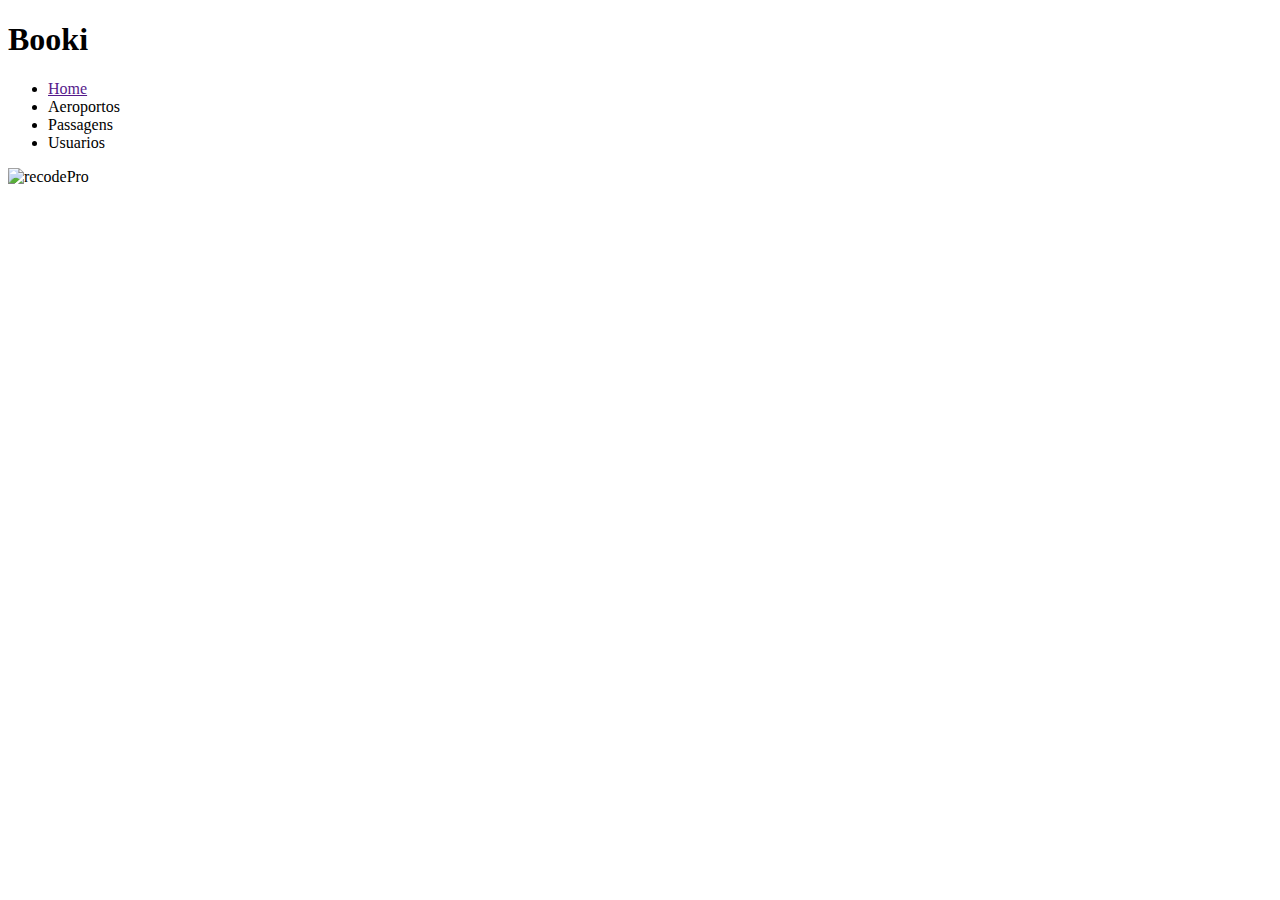
==== viaVemMvc/src/main/resources/templates/index.html @ 7b22397b "feat: view logic" ====
<!DOCTYPE html>
<html lang="pt-br">

<head>
	<!-- Your existing head content -->
</head>

<body>
	<main>
		<header class="header">
			<h1><span><i class="ri-book-2-line"></i></span>Booki</h1>
		</header>

		<ul class="nav justify-content-center">
			<li class="nav-item">
				<a class="nav-link active" aria-current="page" href="">Home</a>
			</li>
			<li class="nav-item">
				<a class="nav-link" th:href="@{/aeroportos}">Aeroportos</a>
			</li>
			<li class="nav-item">
				<a class="nav-link" th:href="@{/passagens}">Passagens</a>
			</li>
			<li class="nav-item">
				<a class="nav-link" th:href="@{/usuarios}">Usuarios</a>
			</li>
		</ul>

	</main>

	<footer>
		<img src="./assets/img/recode.svg" alt="recodePro" />
	</footer>

	<script src="script.js"></script>
</body>

</html>
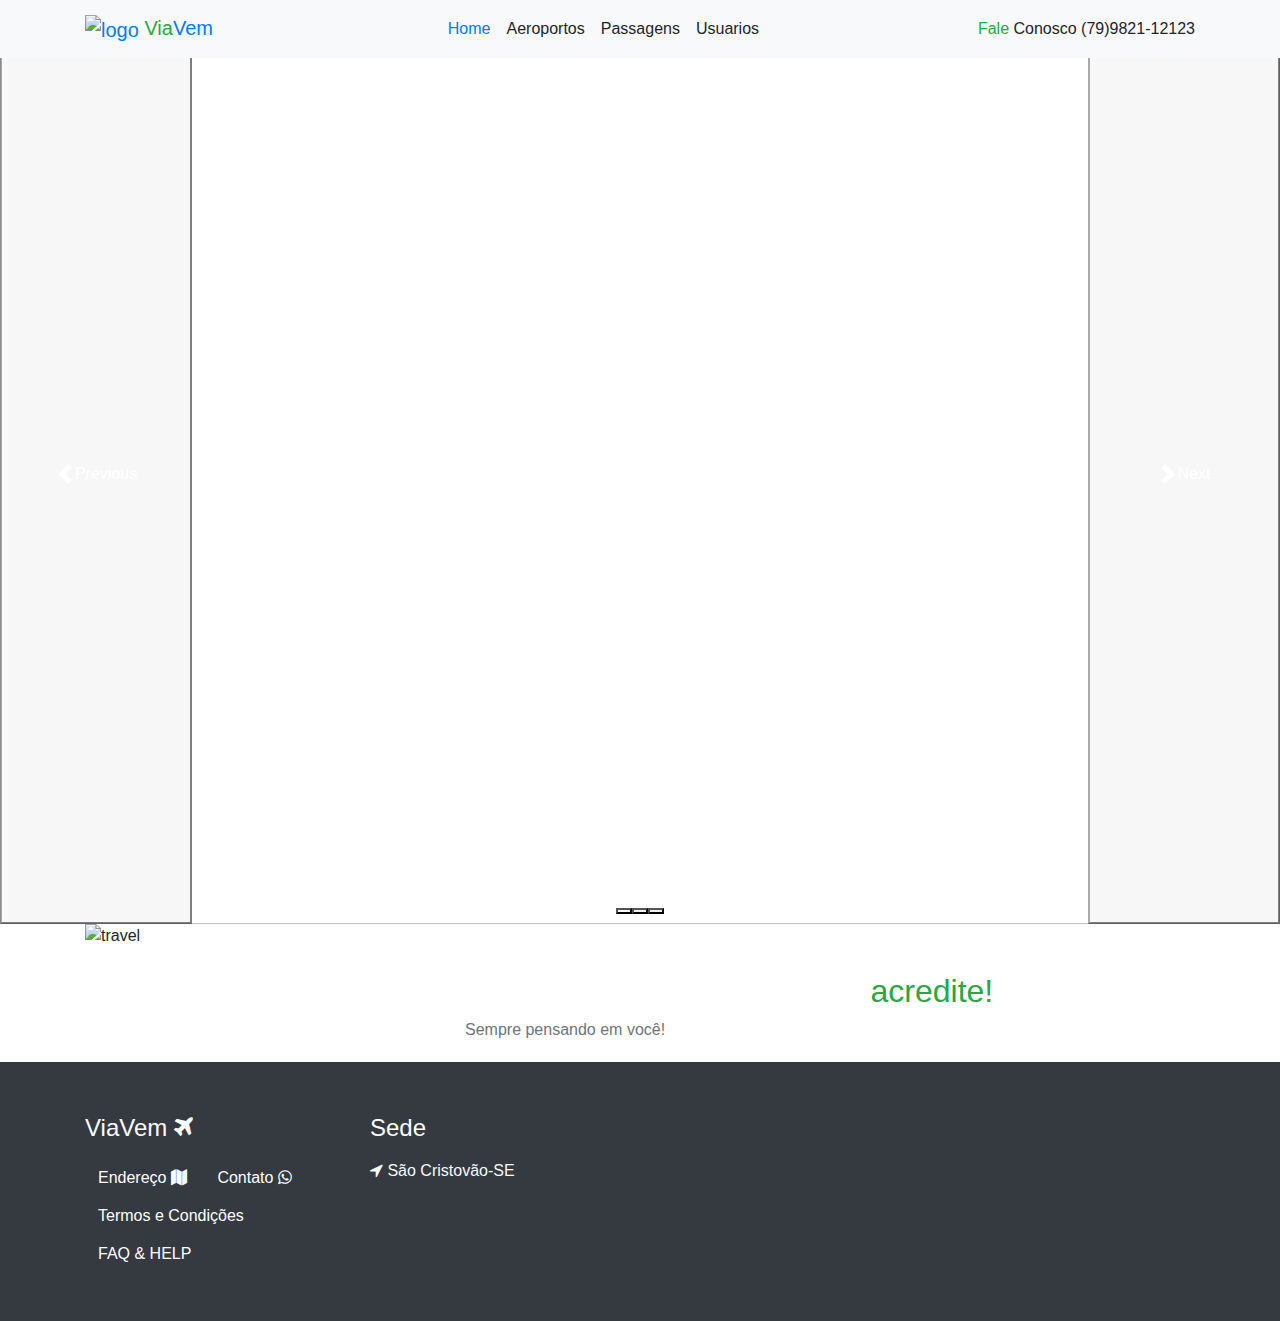
==== commit 2ce0038c: "feat: finisehd" ====
--- a/viaVemMvc/src/main/resources/templates/index.html
+++ b/viaVemMvc/src/main/resources/templates/index.html
@@ -1,38 +1,229 @@
-<!DOCTYPE html>
+DOCTYPE html>
 <html lang="pt-br">
-
-<head>
-	<!-- Your existing head content -->
-</head>
-
-<body>
-	<main>
-		<header class="header">
-			<h1><span><i class="ri-book-2-line"></i></span>Booki</h1>
-		</header>
-
-		<ul class="nav justify-content-center">
-			<li class="nav-item">
-				<a class="nav-link active" aria-current="page" href="">Home</a>
-			</li>
-			<li class="nav-item">
-				<a class="nav-link" th:href="@{/aeroportos}">Aeroportos</a>
-			</li>
-			<li class="nav-item">
-				<a class="nav-link" th:href="@{/passagens}">Passagens</a>
-			</li>
-			<li class="nav-item">
-				<a class="nav-link" th:href="@{/usuarios}">Usuarios</a>
-			</li>
-		</ul>
-
-	</main>
-
-	<footer>
-		<img src="./assets/img/recode.svg" alt="recodePro" />
-	</footer>
-
-	<script src="script.js"></script>
-</body>
-
-</html>+  <head>
+    <meta charset="UTF-8" />
+    <meta name="viewport" content="width=device-width, initial-scale=1.0" />
+    <link
+      rel="stylesheet"
+      href="https://stackpath.bootstrapcdn.com/bootstrap/4.1.3/css/bootstrap.min.css"
+    />
+    <link
+      href="https://cdn.jsdelivr.net/npm/remixicon@2.5.0/fonts/remixicon.css"
+      rel="stylesheet"
+    />
+    <link rel="icon" type="image/svg+xml" href="./images/image 8.svg" />
+    <link
+      href="https://cdn.jsdelivr.net/npm/bootstrap@5.3.1/dist/css/bootstrap.min.css"
+      rel="stylesheet"
+      integrity="sha384-4bw+/aepP/YC94hEpVNVgiZdgIC5+VKNBQNGCHeKRQN+PtmoHDEXuppvnDJzQIu9"
+      crossorigin="anonymous"
+    />
+    <link
+      rel="stylesheet"
+      href="https://cdn.jsdelivr.net/npm/@fortawesome/fontawesome-free@6.2.1/css/fontawesome.min.css"
+      integrity="sha384-QYIZto+st3yW+o8+5OHfT6S482Zsvz2WfOzpFSXMF9zqeLcFV0/wlZpMtyFcZALm"
+      crossorigin="anonymous"
+    />
+    <link
+      rel="stylesheet"
+      href="https://cdnjs.cloudflare.com/ajax/libs/font-awesome/4.7.0/css/font-awesome.min.css"
+    />
+    <link rel="preconnect" href="https://fonts.googleapis.com" />
+    <link rel="preconnect" href="https://fonts.gstatic.com" crossorigin />
+    <link
+      href="https://fonts.googleapis.com/css2?family=Mulish:wght@400;600;700&display=swap"
+      rel="stylesheet"
+    />
+    <link rel="stylesheet" href="./css/style.css" />
+    <title>ViaVem</title>
+  </head>
+  <body>
+    <header class="header">
+      <nav class="navbar navbar-expand-lg bg-light fixed-top">
+        <div class="container">
+          <a class="navbar-brand" href="#">
+            <img src="./images/image 8.svg" class="logo" alt="logo" />
+            <span class="text-success">Via</span>Vem
+          </a>
+          <button
+            class="navbar-toggler"
+            type="button"
+            data-bs-toggle="collapse"
+            data-bs-target="#navbarNav"
+            aria-controls="navbarNav"
+            aria-expanded="false"
+            aria-label="Toggle navigation"
+          >
+            <i class="fas fa-stream navbar-toggler-icon"></i>
+          </button>
+          <div class="collapse navbar-collapse" id="navbarNav">
+            <ul class="navbar-nav mx-auto">
+              <li class="nav-item">
+                <a class="nav-link active" aria-current="page" href="">Home</a>
+              </li>
+              <li class="nav-item">
+                <a class="nav-link" th:href="@{/aeroportos}">Aeroportos</a>
+              </li>
+              <li class="nav-item">
+                <a class="nav-link" th:href="@{/passagens}">Passagens</a>
+              </li>
+              <li class="nav-item">
+                <a class="nav-link" th:href="@{/usuarios}">Usuarios</a>
+              </li>
+            </ul>
+            <div class="header_right">
+              <div class="text-lg-end">
+                <span class="text-success">Fale</span> Conosco
+                <span class="phone_no">(79)9821-12123</span>
+              </div>
+            </div>
+          </div>
+        </div>
+      </nav>
+    </header>
+
+    <main>
+      <div
+        id="carouselExampleCaptions"
+        class="carousel slide"
+        data-bs-ride="carousel"
+      >
+        <div class="carousel-indicators">
+          <button
+            type="button"
+            data-bs-target="#carouselExampleCaptions"
+            data-bs-slide-to="0"
+            class="active"
+            aria-current="true"
+            aria-label="Slide 1"
+          ></button>
+          <button
+            type="button"
+            data-bs-target="#carouselExampleCaptions"
+            data-bs-slide-to="1"
+            aria-label="Slide 2"
+          ></button>
+          <button
+            type="button"
+            data-bs-target="#carouselExampleCaptions"
+            data-bs-slide-to="2"
+            aria-label="Slide 3"
+          ></button>
+        </div>
+        <div class="carousel-inner">
+          <div class="carousel-item active">
+            <img
+              src="./images/have-cameras-will-travel.jpg"
+              class="d-block w-100"
+              alt="cameras"
+            />
+            <div class="carousel-caption">
+              <p class="text-bg-success">A sua viagem!</p>
+            </div>
+          </div>
+          <div class="carousel-item">
+            <img
+              src="./images/antique-binoculars-and-map.jpg"
+              class="d-block w-100"
+              alt="..."
+            />
+            <div class="carousel-caption">
+              <p class="text-bg-success">As melhores ofertas!</p>
+            </div>
+          </div>
+          <div class="carousel-item">
+            <img
+              src="./images/travel-written-in-sand.jpg"
+              class="d-block w-100"
+              alt="..."
+            />
+          </div>
+        </div>
+        <button
+          class="carousel-control-prev"
+          type="button"
+          data-bs-target="#carouselExampleCaptions"
+          data-bs-slide="prev"
+        >
+          <span class="carousel-control-prev-icon" aria-hidden="true"></span>
+          <span class="visually-hidden">Previous</span>
+        </button>
+        <button
+          class="carousel-control-next"
+          type="button"
+          data-bs-target="#carouselExampleCaptions"
+          data-bs-slide="next"
+        >
+          <span class="carousel-control-next-icon" aria-hidden="true"></span>
+          <span class="visually-hidden">Next</span>
+        </button>
+      </div>
+    </main>
+    <footer>
+      <section id="about" class="bg-black">
+        <div class="container">
+          <div class="row">
+            <div class="col-lg-4 col-md-12 col-12 bg">
+              <div class="about-img">
+                <img
+                  src="./images/rolling-suitcase-into-hotel.jpg"
+                  alt="travel"
+                  class="img-fluid"
+                />
+              </div>
+            </div>
+            <div class="col-lg-8 col-md-12 col-12 ps-lg-5 mt-md-5">
+              <div class="about-text">
+                <h2 class="text-white">
+                  Nós temos o melhor serviço
+                  <span class="text-success">acredite!</span>
+                </h2>
+                <p class="text-secondary">Sempre pensando em você!</p>
+              </div>
+            </div>
+          </div>
+        </div>
+        <div class="container-fluid bg-dark text-light footer pt-1 mt-1">
+          <div class="container py-5">
+            <div class="row g-5">
+              <div class="col-lg-3 col-md-6">
+                <h4 class="text-white mb-3">
+                  ViaVem <i class="fa fa-plane" aria-hidden="true"></i>
+                </h4>
+                <a href="#" class="btn btn-link text-white"
+                  >Endereço <i class="fa fa-map" aria-hidden="true"></i
+                ></a>
+                <a href="#" class="btn btn-link text-white"
+                  >Contato <i class="fa fa-whatsapp" aria-hidden="true"></i
+                ></a>
+                <a href="#" class="btn btn-link text-white"
+                  >Termos e Condições</a
+                >
+                <a href="#" class="btn btn-link text-white">FAQ & HELP</a>
+              </div>
+              <div class="col lg-3 col-md-6">
+                <h4 class="text-white mb-3">Sede</h4>
+                <p class="mb-2">
+                  <i class="fa fa-location-arrow" aria-hidden="true"></i>
+                  São Cristovão-SE
+                </p>
+              </div>
+            </div>
+          </div>
+        </div>
+      </section>
+    </footer>
+
+    <script
+      src="https://cdn.jsdelivr.net/npm/bootstrap@5.3.1/dist/js/bootstrap.bundle.min.js"
+      integrity="sha384-HwwvtgBNo3bZJJLYd8oVXjrBZt8cqVSpeBNS5n7C8IVInixGAoxmnlMuBnhbgrkm"
+      crossorigin="anonymous"
+    ></script>
+    <script src="script.js"></script>
+    <script src="https://code.jquery.com/jquery-3.3.1.slim.min.js"></script>
+    <script src="https://cdnjs.cloudflare.com/ajax/libs/popper.js/1.14.3/umd/popper.min.js"></script>
+    <script src="https://stackpath.bootstrapcdn.com/bootstrap/4.1.3/js/bootstrap.min.js"></script>
+  </body>
+</html>
+
+
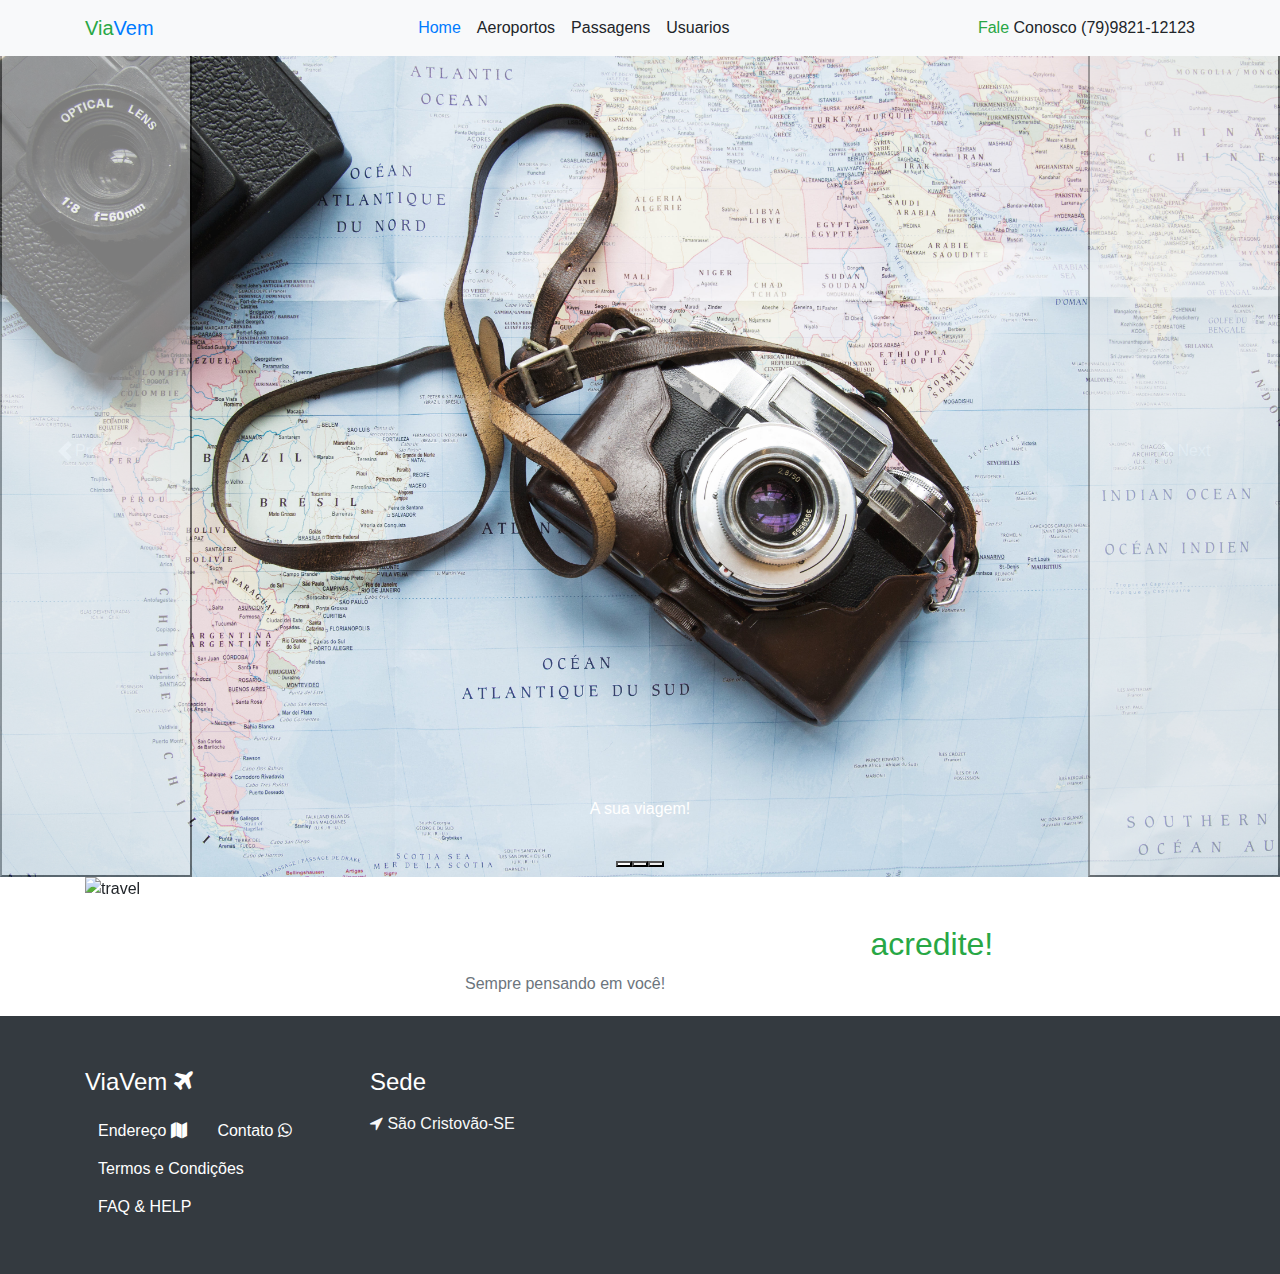
==== commit 8a9eaf47: "fix: bugs related to the view" ====
--- a/viaVemMvc/src/main/resources/templates/index.html
+++ b/viaVemMvc/src/main/resources/templates/index.html
@@ -34,7 +34,7 @@
       href="https://fonts.googleapis.com/css2?family=Mulish:wght@400;600;700&display=swap"
       rel="stylesheet"
     />
-    <link rel="stylesheet" href="./css/style.css" />
+    <link rel="stylesheet" href="./css/stylee.css" />
     <title>ViaVem</title>
   </head>
   <body>
@@ -42,7 +42,6 @@
       <nav class="navbar navbar-expand-lg bg-light fixed-top">
         <div class="container">
           <a class="navbar-brand" href="#">
-            <img src="./images/image 8.svg" class="logo" alt="logo" />
             <span class="text-success">Via</span>Vem
           </a>
           <button
@@ -113,9 +112,10 @@
         <div class="carousel-inner">
           <div class="carousel-item active">
             <img
-              src="./images/have-cameras-will-travel.jpg"
+              src="../static/assets/images/have-cameras-will-travel.jpg"
               class="d-block w-100"
               alt="cameras"
+              th:src="@{assets/images/have-cameras-will-travel.jpg}"
             />
             <div class="carousel-caption">
               <p class="text-bg-success">A sua viagem!</p>
@@ -123,9 +123,10 @@
           </div>
           <div class="carousel-item">
             <img
-              src="./images/antique-binoculars-and-map.jpg"
+              src="../static/assets/images/antique-binoculars-and-map.jpg"
               class="d-block w-100"
               alt="..."
+              th:src="@{assets/images/antique-binoculars-and-map.jpg}"
             />
             <div class="carousel-caption">
               <p class="text-bg-success">As melhores ofertas!</p>
@@ -133,9 +134,10 @@
           </div>
           <div class="carousel-item">
             <img
-              src="./images/travel-written-in-sand.jpg"
+              src="../static/assets/images/travel-written-in-sand.jpg"
               class="d-block w-100"
               alt="..."
+              th:src="@{assets/images/travel-written-in-sand.jpg}"
             />
           </div>
         </div>
@@ -166,9 +168,10 @@
             <div class="col-lg-4 col-md-12 col-12 bg">
               <div class="about-img">
                 <img
-                  src="./images/rolling-suitcase-into-hotel.jpg"
+                  src="./assets/images/rolling-suitcase-into-hotel.jpg"
                   alt="travel"
                   class="img-fluid"
+                  th:src="@{assets/images/rolling-suitcase-into-hotel.jpg}"
                 />
               </div>
             </div>
@@ -226,4 +229,3 @@
   </body>
 </html>
 
-
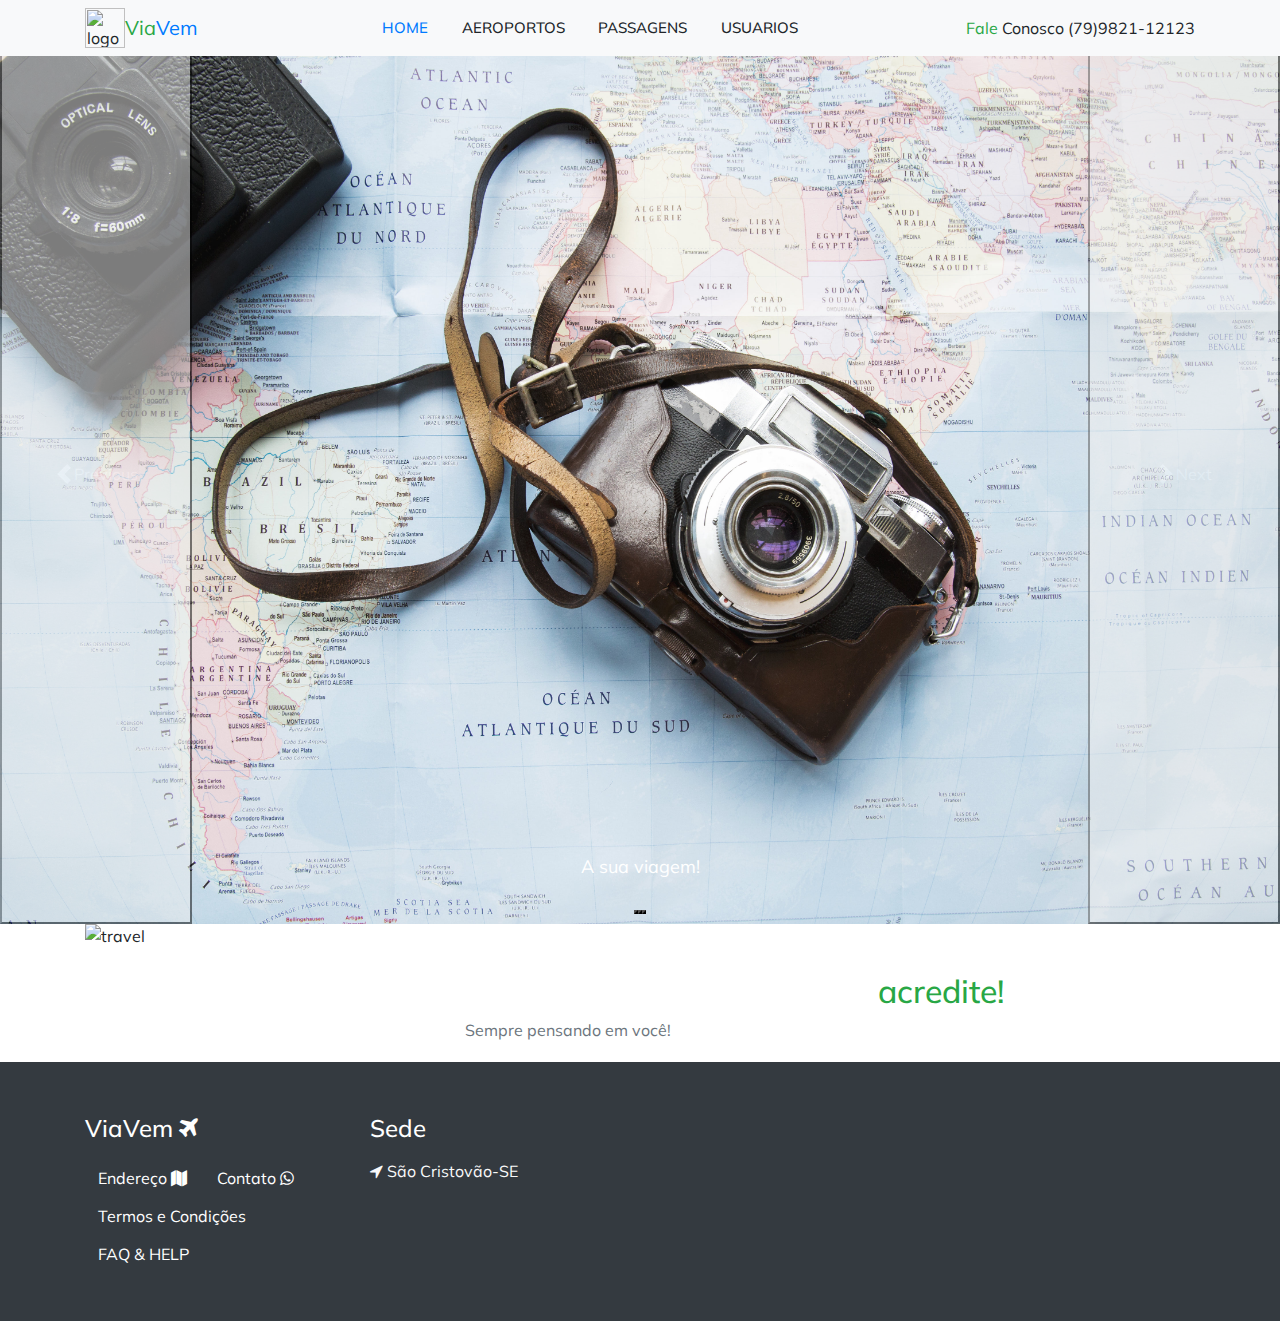
==== commit 4f4bb1b2: "style: add css" ====
--- a/viaVemMvc/src/main/resources/templates/index.html
+++ b/viaVemMvc/src/main/resources/templates/index.html
@@ -33,14 +33,24 @@
     <link
       href="https://fonts.googleapis.com/css2?family=Mulish:wght@400;600;700&display=swap"
       rel="stylesheet"
-    />
-    <link rel="stylesheet" href="./css/stylee.css" />
+    />	
+   <link
+      rel="stylesheet"
+      href="../static/assets/css/stylee.css"
+      th:href="@{assets/css/stylee.css}"
+    />
     <title>ViaVem</title>
   </head>
   <body>
     <header class="header">
       <nav class="navbar navbar-expand-lg bg-light fixed-top">
         <div class="container">
+		 <img
+              src="./assets/images/image 8.svg"
+              class="logo"
+              alt="logo"
+              th:src="@{assets/images/image 8.svg}"
+            />
           <a class="navbar-brand" href="#">
             <span class="text-success">Via</span>Vem
           </a>
